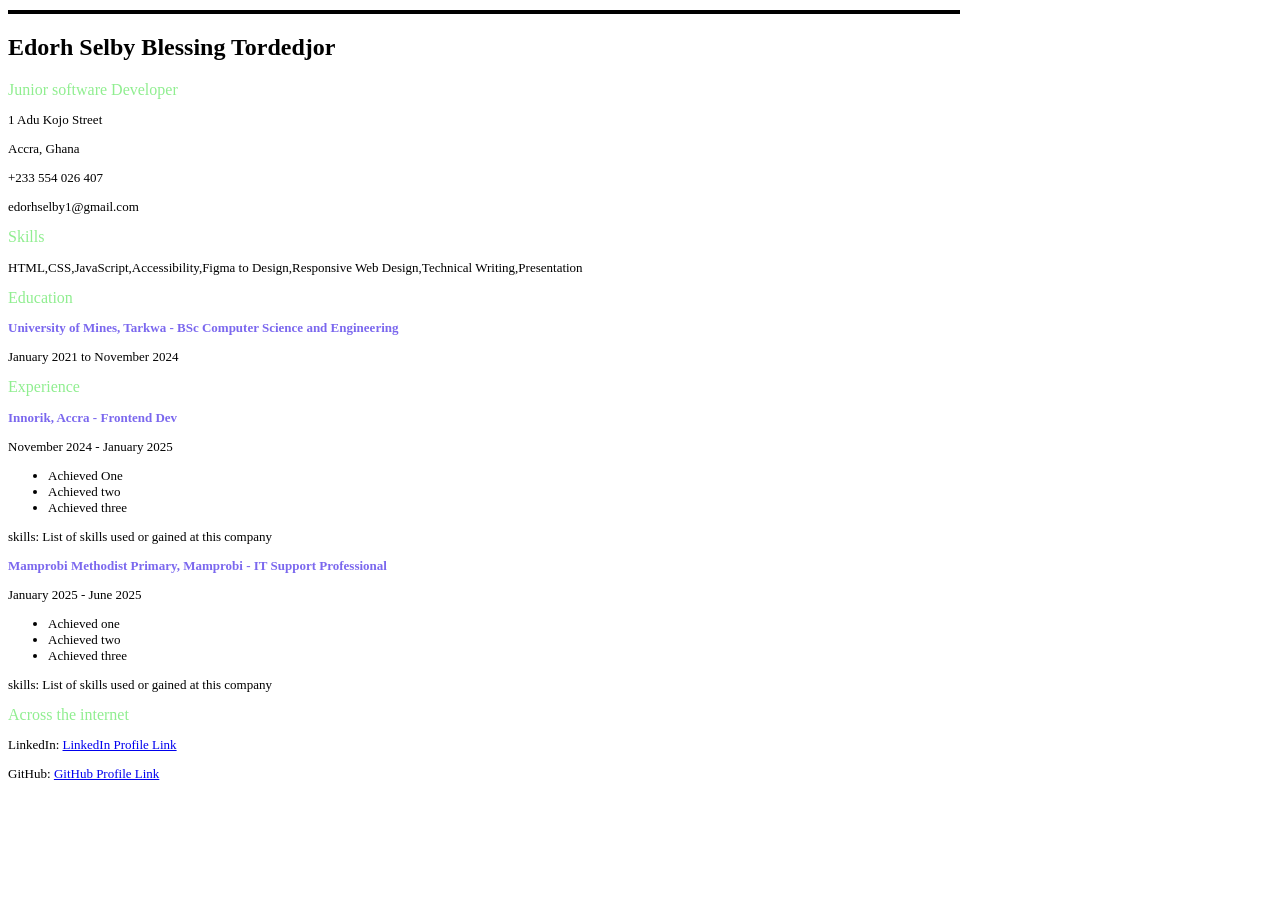
==== index.html @ 005cbcfa "renamed index.html file" ====
<!DOCTYPE html>
<html lang="en">

<head>
    <meta charset="UTF-8">
    <meta name="viewport" content="width=device-width, initial-scale=1.0">
    <title>Single-Page CV</title>
    <link rel="stylesheet" href="CV.css">
    <link rel="icon" href="/Single-Page-CV/Imgs/warning.png">
</head>

<body>
    <main>

        <hr>
        </hr>
        <section>
            <h1>Edorh Selby Blessing Tordedjor</h1>
            <h2>Junior software Developer</h2>
            <p>1 Adu Kojo Street</p>
            <p>Accra, Ghana</p>
            <p>+233 554 026 407</p>
            <p>edorhselby1@gmail.com</p>
        </section>
        <section>
            <h2>Skills</h2>
            <p>HTML,CSS,JavaScript,Accessibility,Figma to Design,Responsive Web Design,Technical Writing,Presentation
            </p>
        </section>
        <section>
            <h2>Education</h2>
            <h3>University of Mines, Tarkwa - BSc Computer Science and Engineering </h3>
            <p>January 2021 to November 2024</p>
        </section>
        <section>
            <h2>Experience</h2>
            <h3>Innorik, Accra - Frontend Dev</h3>
            <p>November 2024 - January 2025</p>
            <ul>
                <li>Achieved One</li>
                <li>Achieved two</li>
                <li>Achieved three</li>
            </ul>
            <p>skills: List of skills used or gained at this company</p>

            <h3>Mamprobi Methodist Primary, Mamprobi - IT Support Professional</h3>
            <p>January 2025 - June 2025</p>
            <ul>
                <li>Achieved one</li>
                <li>Achieved two</li>
                <li>Achieved three</li>
            </ul>
            <p>skills: List of skills used or gained at this company</p>
        </section>
        <section>
            <h2>Across the internet</h2>
            <p>LinkedIn: <a
                    href="https://www.linkedin.com/in/selby-edorh-743900299?lipi=urn%3Ali%3Apage%3Ad_flagship3_profile_view_base_contact_details%3BuGMiVn12QO6Bk1PrnD7KwQ%3D%3D">
                    LinkedIn Profile Link</a>
            </p>
            <p>GitHub: <a href="https://github.com/wick-007">GitHub Profile Link</a></p>
        </section>
    </main>

</body>

</html>
---- CV.css ----
h2{ 
    font-size:medium;
    color: lightgreen;
    font-weight: 300;
}

h3{
    font-size: small;
    color: mediumslateblue;
}

p{
    font-size: small;
}

ul{
    font-size: small;
    
}

hr{
    border: 2px solid black;
    margin: 10px 0;
    width: 75%;
}
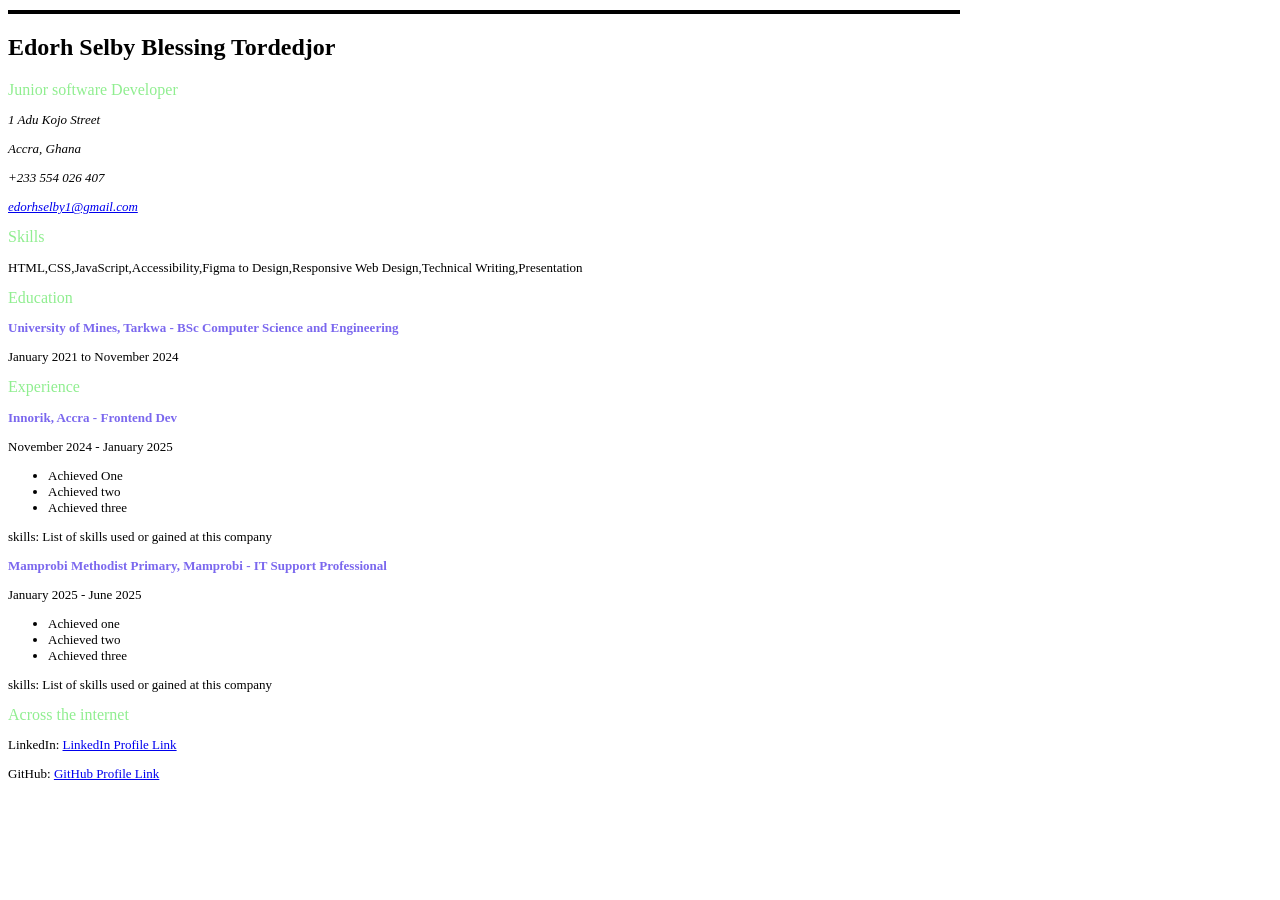
==== commit a66d91f1: "improved SEO by changing some tags" ====
--- a/index.html
+++ b/index.html
@@ -6,7 +6,7 @@
     <meta name="viewport" content="width=device-width, initial-scale=1.0">
     <title>Single-Page CV</title>
     <link rel="stylesheet" href="CV.css">
-    <link rel="icon" href="/Single-Page-CV/Imgs/warning.png">
+    <link rel="icon" href="./Imgs/warning.png">
 </head>
 
 <body>
@@ -15,12 +15,16 @@
         <hr>
         </hr>
         <section>
-            <h1>Edorh Selby Blessing Tordedjor</h1>
-            <h2>Junior software Developer</h2>
-            <p>1 Adu Kojo Street</p>
-            <p>Accra, Ghana</p>
-            <p>+233 554 026 407</p>
-            <p>edorhselby1@gmail.com</p>
+            <header>
+                <h1>Edorh Selby Blessing Tordedjor</h1>
+                <h2>Junior software Developer</h2>
+            </header>
+            <address>
+                <p>1 Adu Kojo Street</p>
+                <p>Accra, Ghana</p>
+                <p>+233 554 026 407</p>
+                <p><a href="mailto:edorselby@gmail.com"> edorhselby1@gmail.com </a></p>
+            </address>
         </section>
         <section>
             <h2>Skills</h2>
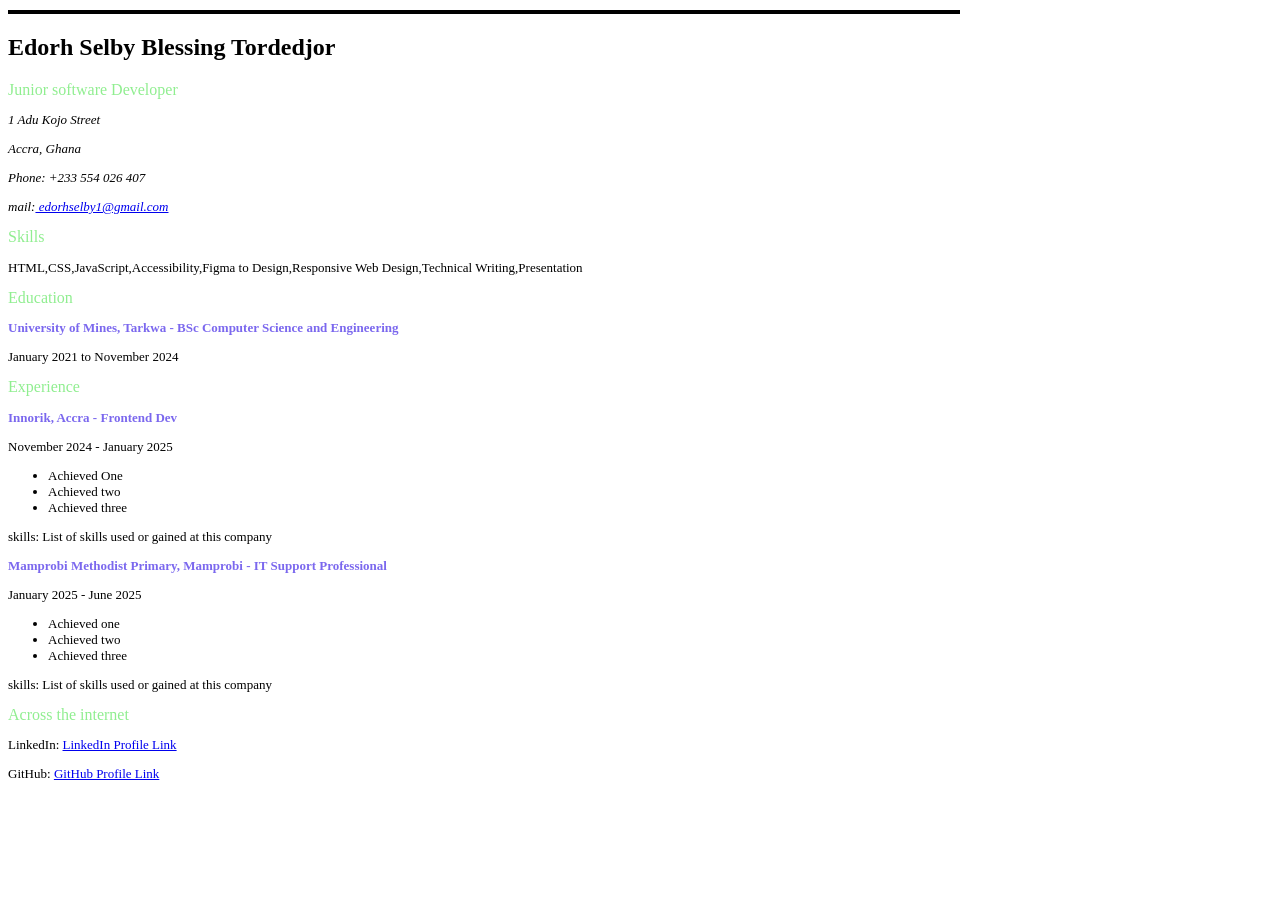
==== commit 5f4e8237: "adding more og tags" ====
--- a/index.html
+++ b/index.html
@@ -4,6 +4,11 @@
 <head>
     <meta charset="UTF-8">
     <meta name="viewport" content="width=device-width, initial-scale=1.0">
+    <meta name="description" content="HTML CV Template">
+    <meta property="og:title" content="Selby's Single-Page CV"/>
+    <meta property="og:description" content="HTML Single-Page CV Template"/>
+    <meta property="og:type" content="article"/>
+    <meta property="image" content="https://www.google.com/imgres?q=1200x630%20image%20cv&imgurl=https%3A%2F%2Fchronicle.brightspotcdn.com%2Fdims4%2Fdefault%2Fba16034%2F2147483647%2Fstrip%2Ftrue%2Fcrop%2F1680x882%2B0%2B119%2Fresize%2F1200x630!%2Fquality%2F90%2F%3Furl%3Dhttp%253A%252F%252Fchronicle-brightspot.s3.us-east-1.amazonaws.com%252F9a%252F39%252F28822e6748d9adc95c86d1c9014b%252Fadvice-cv.jpg&imgrefurl=https%3A%2F%2Fwww.chronicle.com%2Farticle%2Fadmin-101-how-to-read-a-job-candidates-cv&docid=ktbZ2vL7VGXskM&tbnid=gnnN61d2UYdIYM&vet=12ahUKEwjy0M3dvo2OAxUwQUEAHQR6GZ0QM3oECBcQAA..i&w=1200&h=630&hcb=2&itg=1&ved=2ahUKEwjy0M3dvo2OAxUwQUEAHQR6GZ0QM3oECBcQAA">
     <title>Single-Page CV</title>
     <link rel="stylesheet" href="CV.css">
     <link rel="icon" href="./Imgs/warning.png">
@@ -22,8 +27,8 @@
             <address>
                 <p>1 Adu Kojo Street</p>
                 <p>Accra, Ghana</p>
-                <p>+233 554 026 407</p>
-                <p><a href="mailto:edorselby@gmail.com"> edorhselby1@gmail.com </a></p>
+                <p>Phone: +233 554 026 407</p>
+                <p>mail:<a href="mailto:edorselby@gmail.com"> edorhselby1@gmail.com </a></p>
             </address>
         </section>
         <section>
